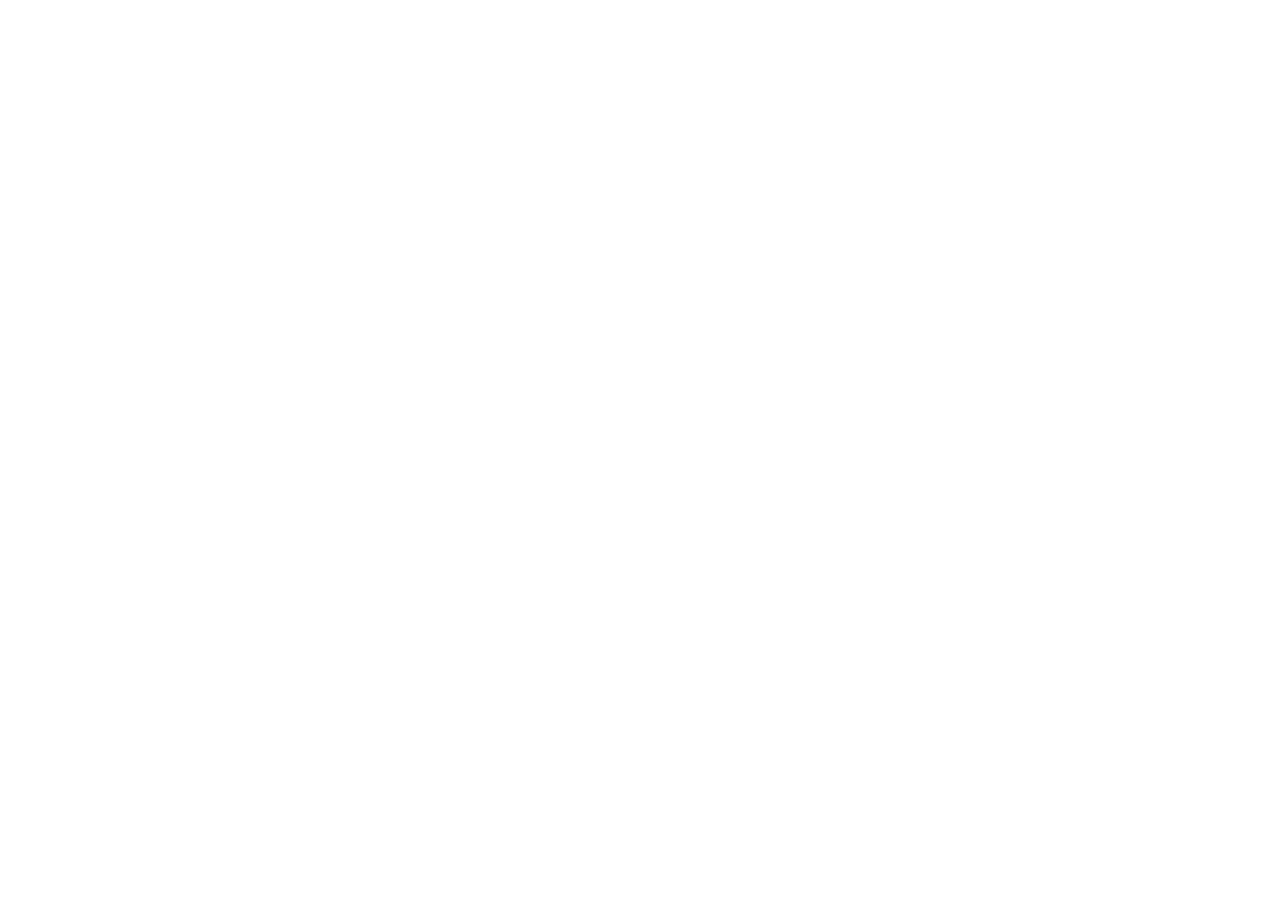
==== contact.html @ cffee237 "started tech store project" ====
<!DOCTYPE html>
<html lang="en">
<head>
    <meta charset="UTF-8">
    <meta http-equiv="X-UA-Compatible" content="IE=edge">
    <meta name="viewport" content="width=device-width, initial-scale=1.0">
    <title>Document</title>
</head>
<body>
    
</body>
</html>
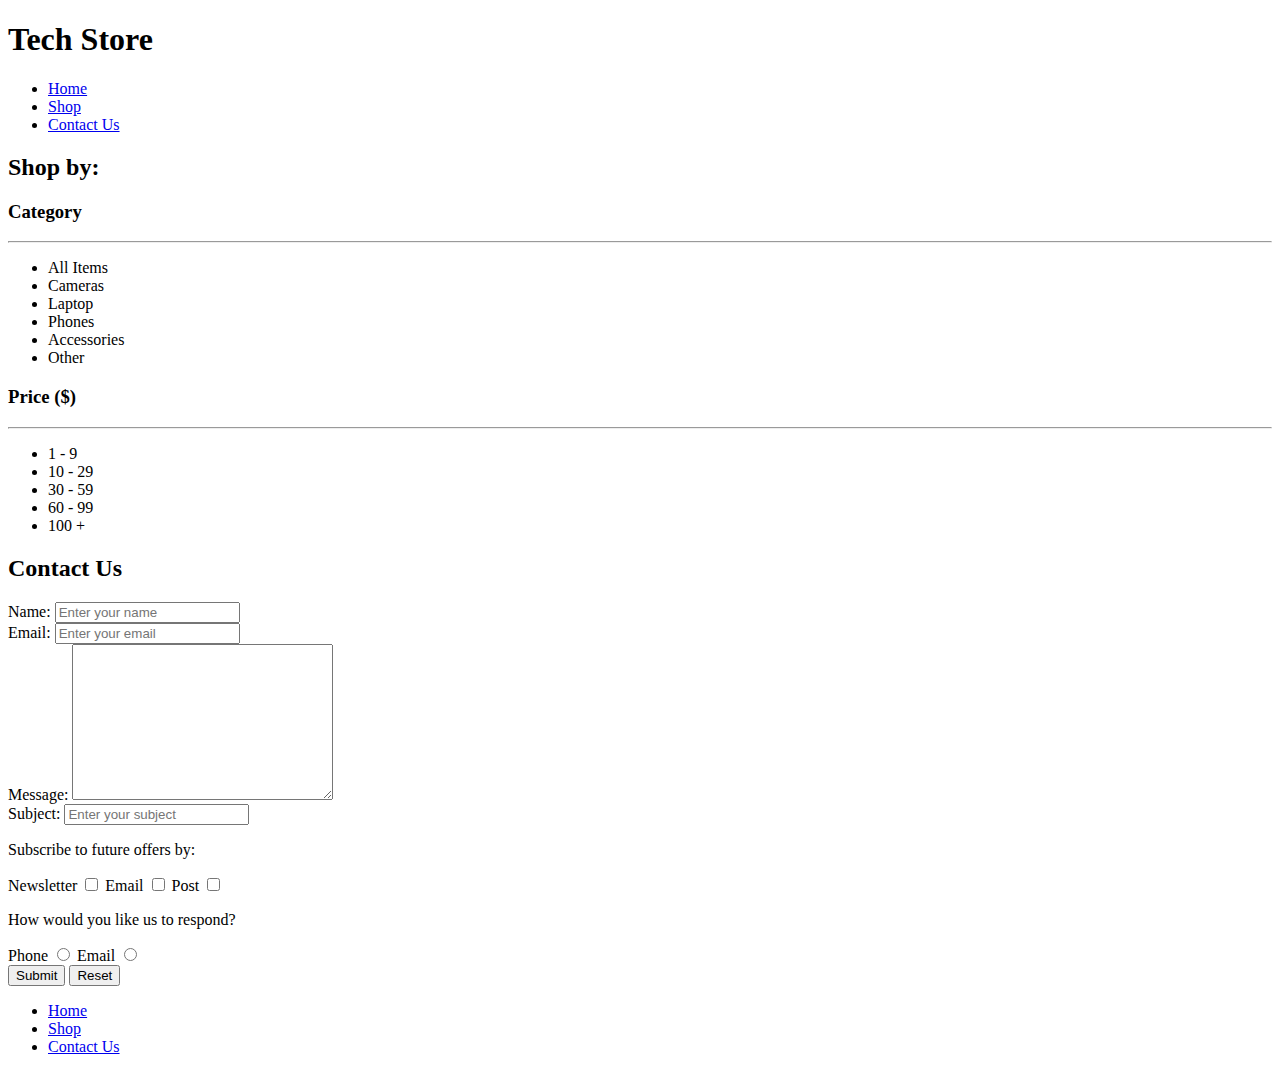
==== commit 26cd1a7b: "finished up contact page" ====
--- a/contact.html
+++ b/contact.html
@@ -1,12 +1,138 @@
 <!DOCTYPE html>
 <html lang="en">
+
 <head>
     <meta charset="UTF-8">
     <meta http-equiv="X-UA-Compatible" content="IE=edge">
     <meta name="viewport" content="width=device-width, initial-scale=1.0">
-    <title>Document</title>
+    <link rel="stylesheet" href="styles.css">
+    <title>Tech Store</title>
 </head>
+
 <body>
-    
+    <header>
+        <h1>Tech Store</h1>
+        <nav>
+            <ul>
+                <li><a href="index.html">Home</a></li>
+                <li><a href="#">Shop</a></li>
+                <li><a href="contact.html">Contact Us</a></li>
+            </ul>
+        </nav>
+    </header>
+
+    <aside>
+        <h2>Shop by:</h2>
+
+        <section>
+            <h3>Category</h3>
+            <hr>
+            <ul>
+                <li>All Items</li>
+                <li>Cameras</li>
+                <li>Laptop </li>
+                <li>Phones</li>
+                <li>Accessories</li>
+                <li>Other</li>
+            </ul>
+        </section>
+        <section>
+            <h3>Price <span>($)</span></h3>
+            <hr>
+            <ul>
+                <li>1 - 9</li>
+                <li>10 - 29</li>
+                <li>30 - 59</li>
+                <li>60 - 99</li>
+                <li>100 +</li>
+            </ul>
+        </section>
+    </aside>
+
+    <main>
+        <h2>Contact Us</h2>
+        <form action="" method="">
+            <div>
+                <label for="name">Name:</label> <input type="text" placeholder="Enter your name" id="name" name="name">
+            </div>
+            <div>
+                <label for="email">Email</label>: <input type="email" placeholder="Enter your email" id="email" name="email">
+            </div>
+            <div>
+                <label for="message">Message:</label> <textarea name="message" id="message" cols="30" rows="10"></textarea>
+            </div>
+
+            <!-- <div>
+                <label for="subject">Subject:</label>
+                <select name="" id="subject">
+                    <optgroup label="Product issue">
+                        <option value="returns">Returns</option>
+                        <option value="faultyItem">Faulty item</option>
+                    </optgroup>
+                    <optgroup label="Delivery">
+                        <option value="delivery">Delivery</option>
+                        <option value="orderTracking">Tracking my order</option>
+                    </optgroup>
+                    <optgroup label="Other">
+                        <option value="advice">Advice</option>
+                        <option value="other">Other</option>
+                    </optgroup>
+                </select>
+            </div> -->
+
+            <!-- second type of select is datalist but check with https://caniuse.com/datalist to see if browser supports it -->
+            <div>
+                <label for="subject">Subject:</label>
+                <input type="text" list="subject" id="subject" placeholder="Enter your subject">
+                <datalist id="subjects">
+                    <option value="returns"></option>
+                    <option value="faultyItem"></option>
+                    <option value="delivery"></option>
+                    <option value="orderTracking"></option>
+                    <option value="advice"></option>
+                    <option value="other"></option>
+                </datalist>
+            </div>
+
+            <div>
+                <p>Subscribe to future offers by:</p>
+                <label for="newsletter">Newsletter</label>
+                <input type="checkbox" id="newsletter" name="subscribe" value="newsletter">
+
+                <label for="email">Email</label>
+                <input type="checkbox" id="email" name="subscribe" value="email">
+
+                <label for="post">Post</label>
+                <input type="checkbox" id="post" name="subscribe" value="post">
+            </div>
+
+            <div>
+                <!-- need to have the same name in order to select one or the other -->
+                <p>How would you like us to respond?</p>
+                <label for="phoneResponse">Phone</label>
+                <input type="radio" id="phoneResponse" name="response" value="phone">
+                <label for="emailResponse">Email</label>
+                <input type="radio" id="emailResponse" name="response" value="email">
+            </div>
+
+            <div>
+                <input type="submit">
+                <input type="reset">
+                <!-- <button type="submit">Submit</button> -->
+            </div>
+
+        </form>
+
+    </main>
+    <footer>
+        <nav>
+            <ul>
+                <li><a href="index.html">Home</a></li>
+                <li><a href="#">Shop</a></li>
+                <li><a href="contact.html">Contact Us</a></li>
+            </ul>
+        </nav>
+    </footer>
 </body>
+
 </html>